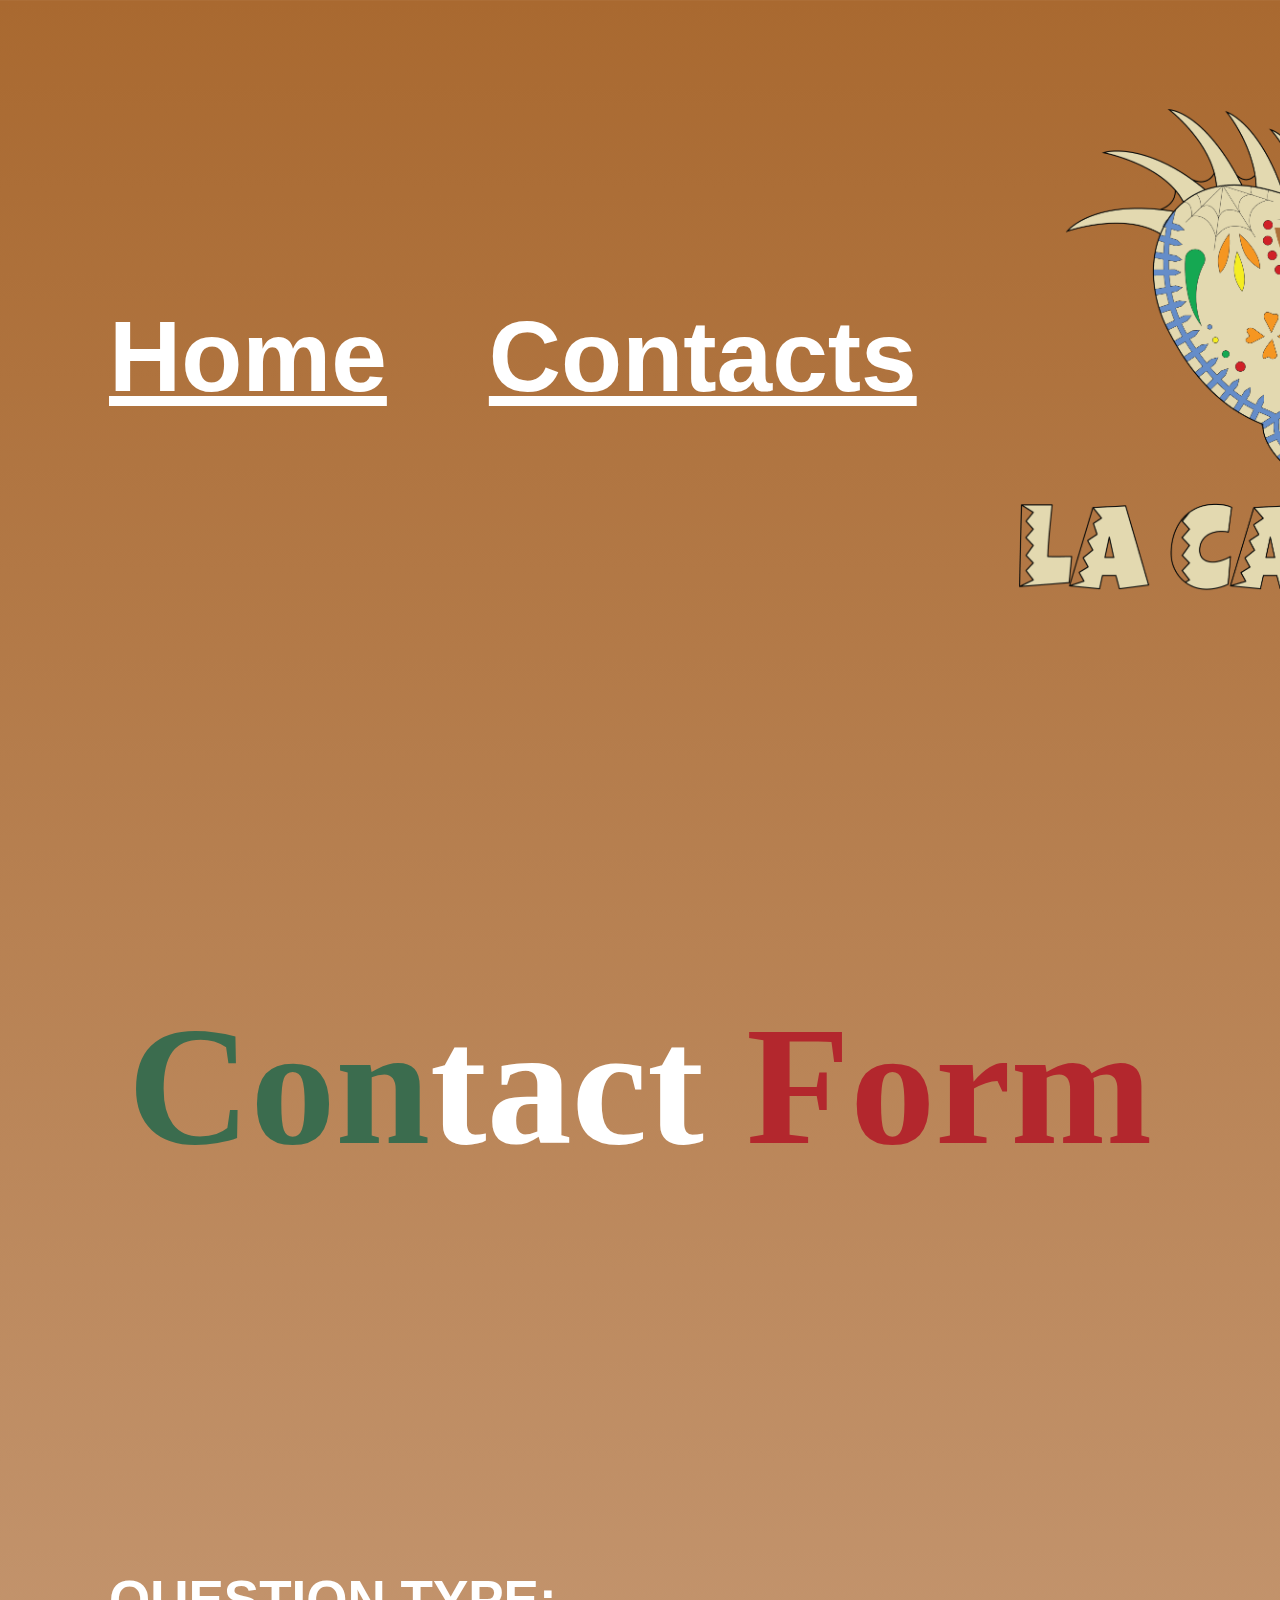
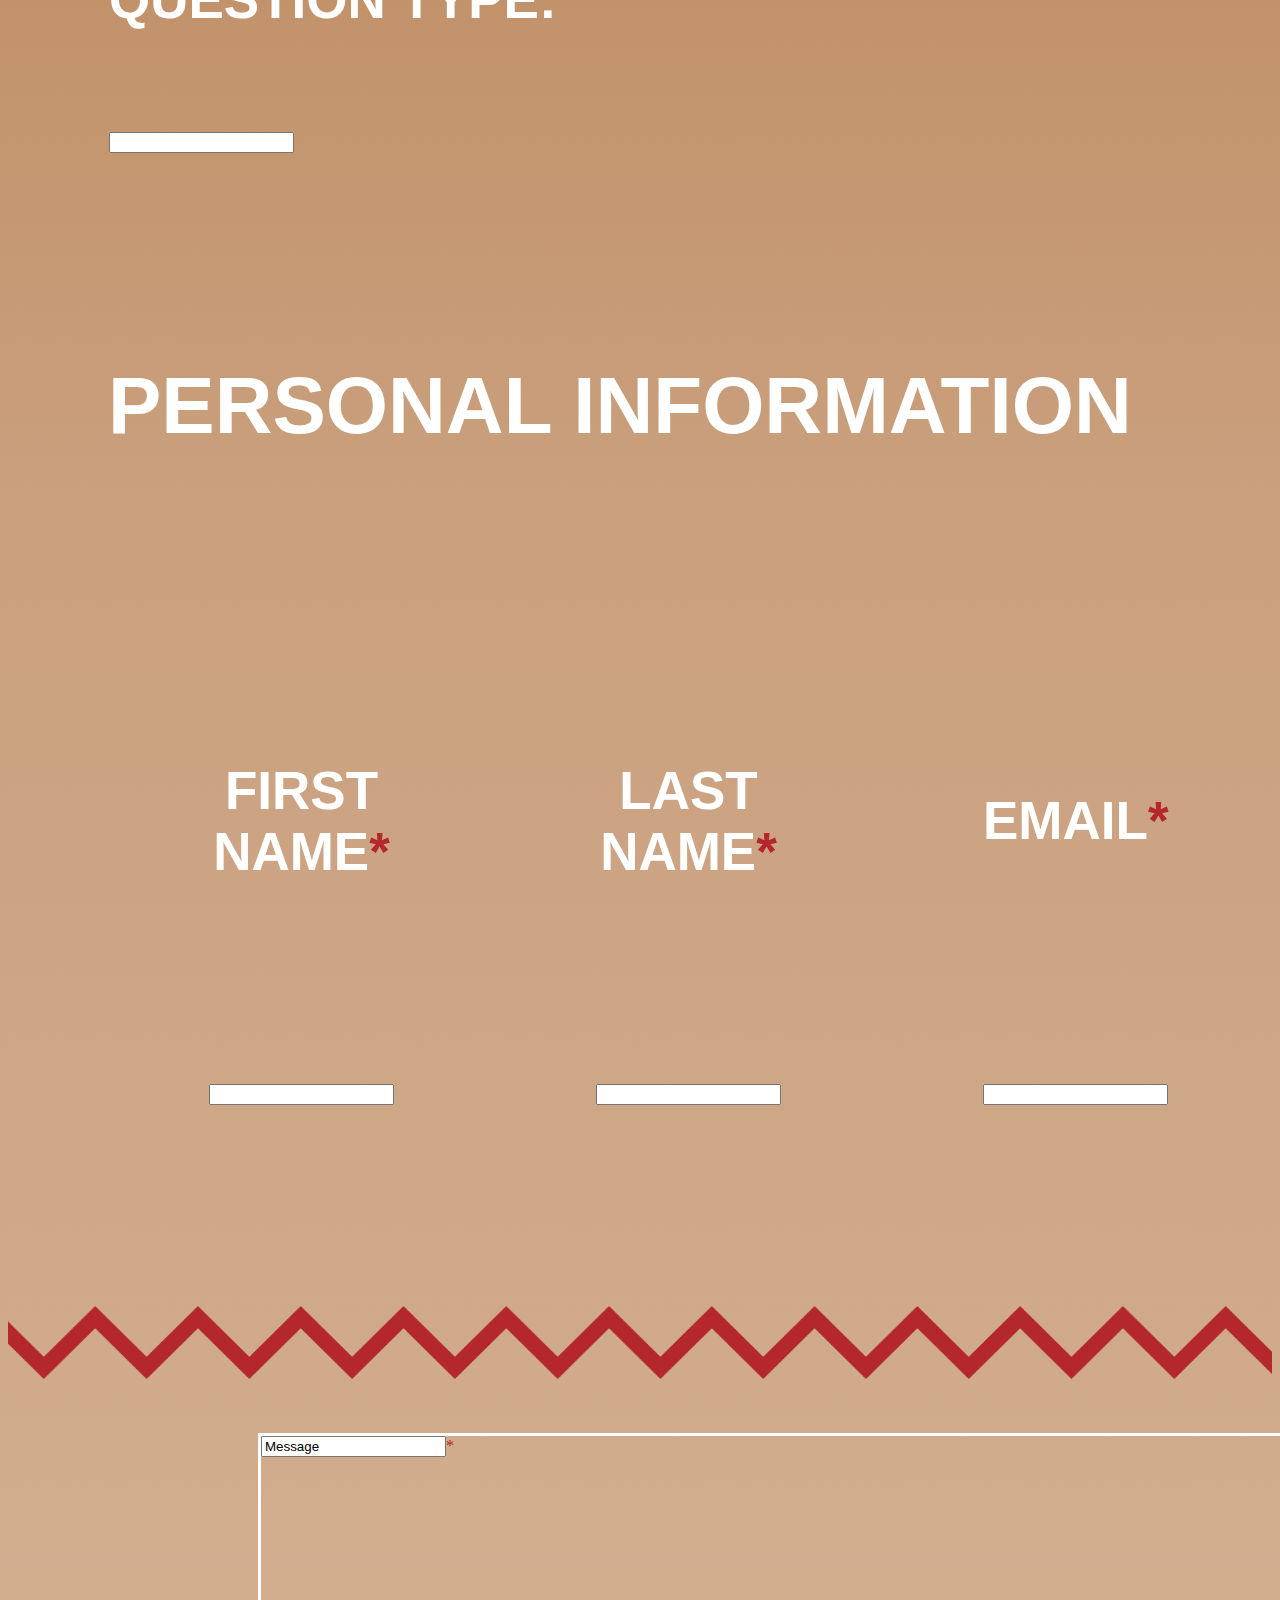
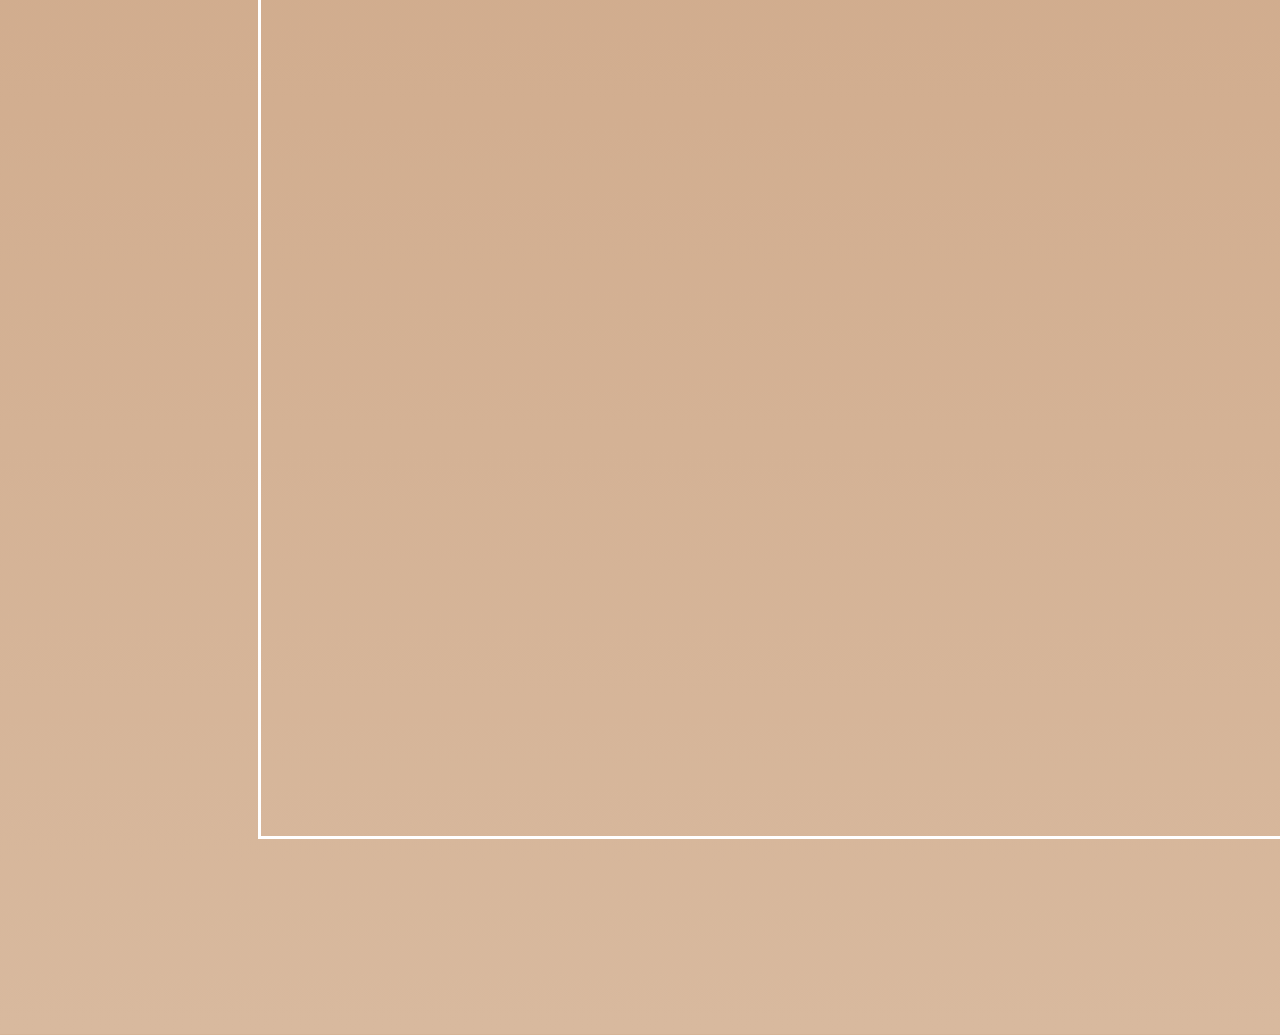
==== Contact Page.html @ 1d035faa "Add files via upload" ====
<!DOCTYPE html>
<html lang="en">
<head>
	<meta charset="UTF-8">
	<meta http-equiv="X-UA-Compatible" content="IE=edge">
	<meta name="viewport" content="width=device-width, initial-scale=1.0">
	<title>Contact</title>
	<link rel="stylesheet" href="styles.css">
	<script src="Javascript.js"></script>
</head>

<body>

<nav>
<table cellspacing="100px">
 <tr>
    <th><a href="Index.html" class="button">Home</a></th>
    <th><a href="Contact Page.html" class="button">Contacts</a></th>
	<th><img src="Logo.png" width="511" height="483"></th>
    <th><a href="Promotion Page.html" class="button">News</a></th>
	<th><a href="Product Page.html" class="button">Product</a></th>
  </tr>
</table>

</nav>

<article>

<h5><span style="color:#3B6C4E;">Con</span>tact <span style="color:#B3272D;">Form</span></h5>

<form action="/action_page.php">

	<table cellspacing="100px">
	 <tr>
		<th><label for="question">QUESTION TYPE:</label></th>
	 </tr>
	 <tr>
		<td><input type="text" id="question" name="question" value=""></td>
	 </tr>
	</table>

<h4>PERSONAL INFORMATION</h4>


	<table cellspacing="200px">
	  <tr>
		<th><label for="fname">FIRST NAME<span style="color:#B3272D;">*</label></span></th>
		<th><label for="lname">LAST NAME<span style="color:#B3272D;">*</label></span></th>
		<th><label for="email">EMAIL<span style="color:#B3272D;">*</label></th>
	  </tr>
	  <tr>
		<td><input type="text" id="fname" name="fname" value=""></td>
		<td><input type="text" id="lname" name="lname" value=""></td>
		<td><input type="text" id="email" name="email" value=""></td>
	</table>
</form> 
 <div class= "line">
	<img src="Red.png" class="line" width="12859" height="748">
 </div>
 
 <div class="message"></th>
 <input type="messages" id="messages" name="messages" value="Message"><span style="color:#B3272D;">*</span>
 </div>

 <table cellspacing="70px" cellpadding="20px" class= "links">
	<tr>
		<td><a href="Product Page" class="button2">Submit Entry</a></td>
 </table>
 
</article>
</body>

</html>
---- styles.css ----
body{ 
	background: linear-gradient(to bottom, #A96930, #CAA07E, #D8B99E);
}


nav{
	color: #FFFFFF;
	font-family: Arial;
	font-size: 141px;
}

h1{
	color: #FFFFFF;
	font-family: Luckiest Guy;
	font-size: 100px
	
}
h2{
	color: #FFFFFF;
	font-family: Luckiest Guy;
	font-size: 170px;
	position: relative;
	left: 80px;
}
h3{
	color: #FFFFFF;
	font-family: Arial;
	font-size: 106px;
}

h4{
	color: #FFFFFF;
	font-family: Arial;
	font-size: 80px;
	position: relative;
	left: 100px;
}

h5{
	color: #FFFFFF;
	font-family: Luckiest Guy;
	font-size: 170px;
	text-align: center;
}

h6{
	color: #FFFFFF;
	font-family: Arial;
	font-size: 100px;
	text-align: center;
}

p{
	color: #FFFFFF;
	font-family: Arial;
	font-size: 50px;
	width:1500px;
	position: relative;
	left: 80px;
}

th{
	color: #FFFFFF;
	font-family: Arial;
	font-size: 53px;
	border-collapse: separate;
}

.button{
	color: #FFFFFF;
	font-family: Arial;
	font-size: 100px;
}

.button1{
	color: #FFFFFF;
	font-family: Arial;
	font-size: 50px;
	text-align: center;
}

.button2{
	color: #FFFFFF;
	font-family: Arial;
	font-size: 50px;
	position: relative;
	top: 20px;
	left: 1700px;
}

.slogan{
	text-align:left;
	width:1200px;
	height:1150px;
	position: relative;
	top: 220px;
	left: 80px;
}

.display{
	position: absolute;
	left:1400px;
}

.display1{
	width: 100%;
	height: auto;
}

.display2{
	width: 60%;
	height: auto;
}

.line{
	width: 100%;
	height: auto;
}

.about{
	width: 30%;
	height: auto;
	position: absolute;
	right: 100px;

}

div.message{
	width: 1900px;
	height: 1000px;
	border: 3px solid #FFFFFF;
	position: relative;
	top: 50px;
	left: 250px;
}

.ad1{
	position: absolute;
	left: 50px
}

.ad_1{
	width: 50%;
	height: auto;
}



.ad_2{
	width: 40%;
	height: auto;
}

.ad3{
	position: relative;
	left: 60px	
}

.ad_3{
	width: 50%;
	height: auto;
}

.product{

	text-align: center;
	width: 100%;
	height: auto;
}
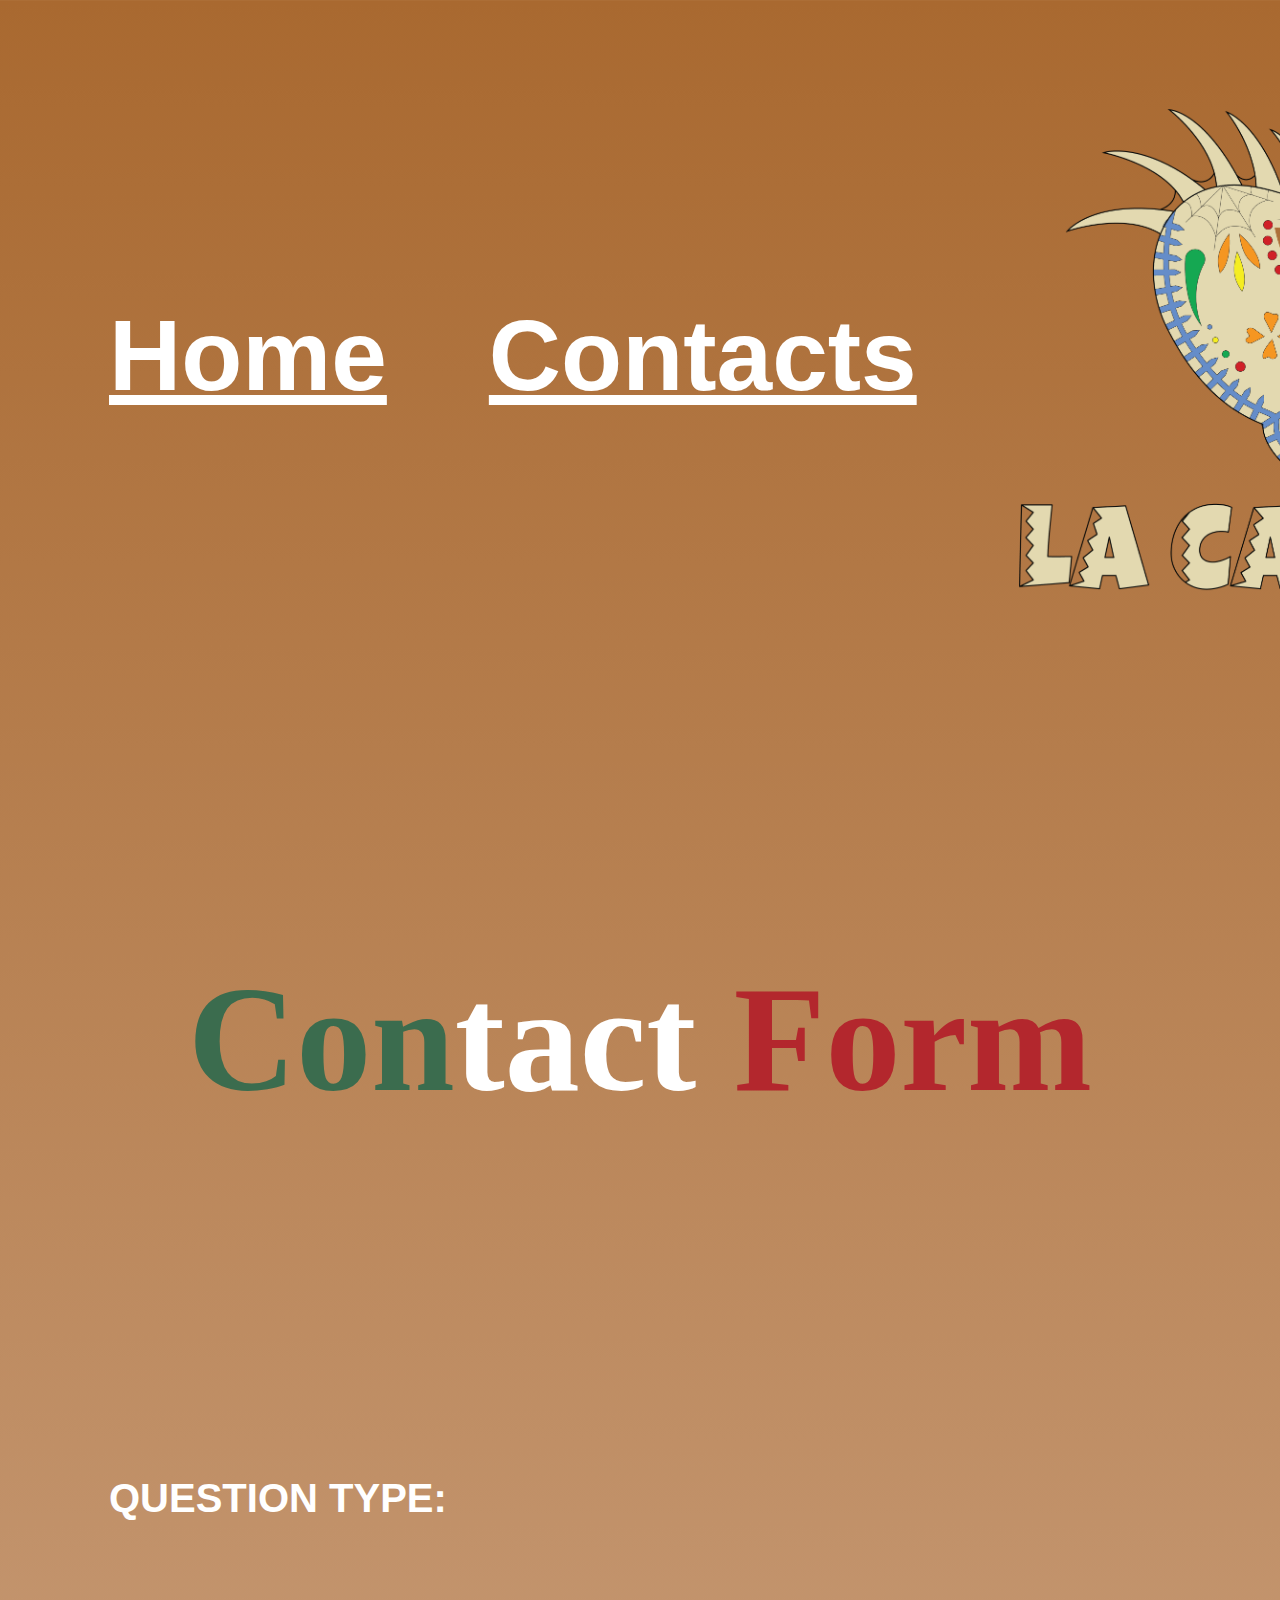
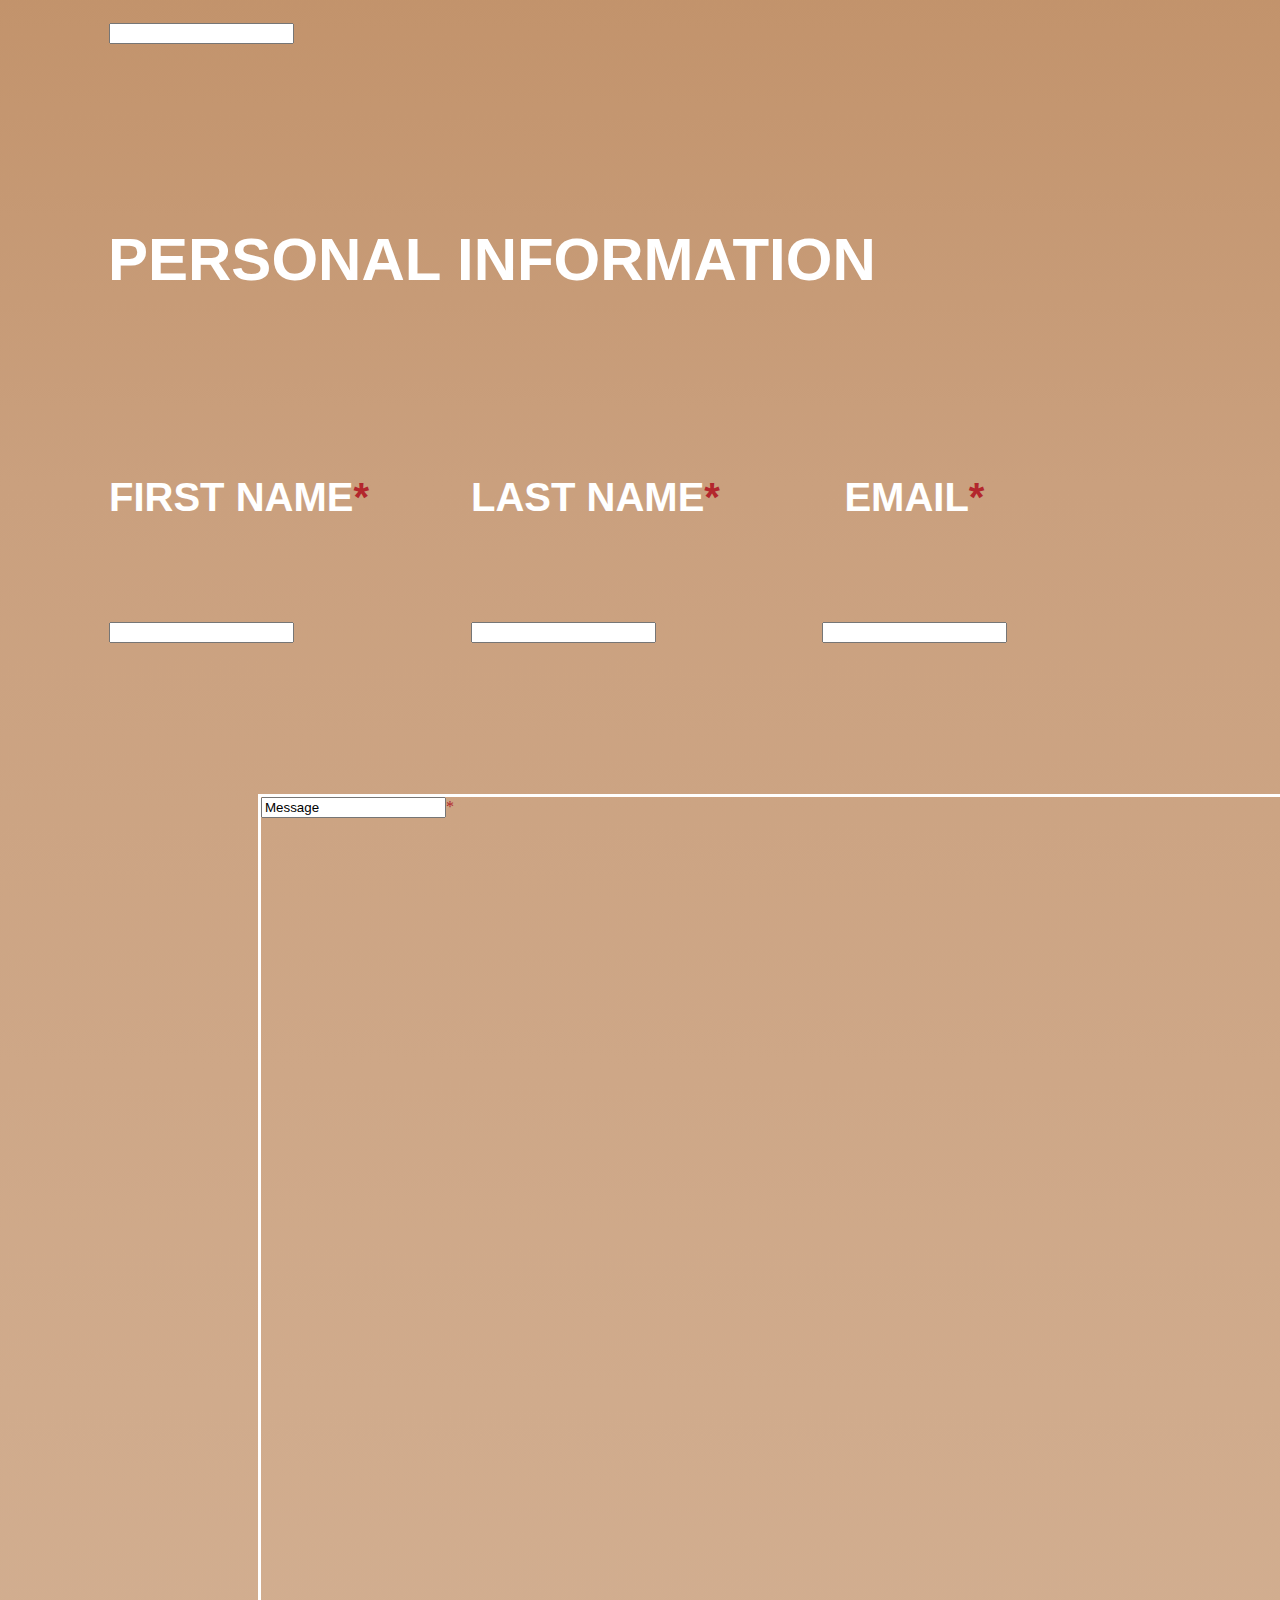
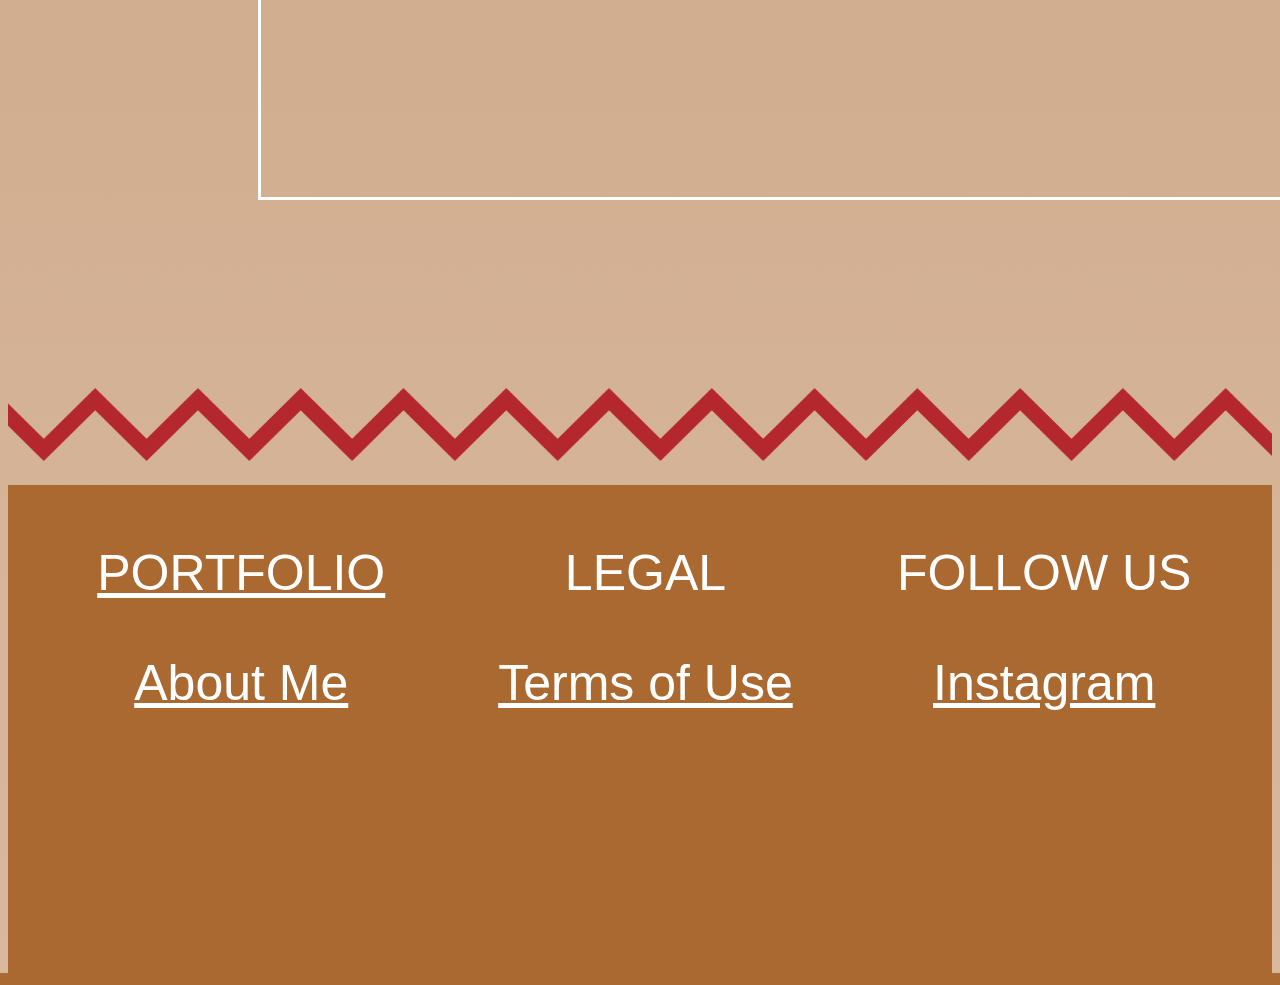
==== commit c50ef6f1: "Add files via upload" ====
--- a/Contact Page.html
+++ b/Contact Page.html
@@ -42,7 +42,7 @@
 <h4>PERSONAL INFORMATION</h4>
 
 
-	<table cellspacing="200px">
+	<table cellspacing="100px">
 	  <tr>
 		<th><label for="fname">FIRST NAME<span style="color:#B3272D;">*</label></span></th>
 		<th><label for="lname">LAST NAME<span style="color:#B3272D;">*</label></span></th>
@@ -54,9 +54,6 @@
 		<td><input type="text" id="email" name="email" value=""></td>
 	</table>
 </form> 
- <div class= "line">
-	<img src="Red.png" class="line" width="12859" height="748">
- </div>
  
  <div class="message"></th>
  <input type="messages" id="messages" name="messages" value="Message"><span style="color:#B3272D;">*</span>
@@ -66,8 +63,28 @@
 	<tr>
 		<td><a href="Product Page" class="button2">Submit Entry</a></td>
  </table>
+
+	<img src="Red.png" class="line" width="12859" height="748">
  
 </article>
+
+<div class="footer">
+
+<table class="info" cellspacing="50px">
+<tr>
+	<td><a href="https://drive.google.com/drive/folders/1goWz0oXWTz0e-NDa-lAuYRxmEBovJ_RL?usp=sharing" class="info" >PORTFOLIO</a></td>
+	<td> LEGAL</td> 
+	<td>FOLLOW US</td>
+</tr>
+
+<tr>
+	<td><a href="#" class="info" >About Me</a></td>
+	<td><a href="#" class="info" >Terms of Use</td> 
+	<td><a href="#" class="info" >Instagram</td>
+</tr>
+
+</table>
+</div>
 </body>
 
 </html>--- a/styles.css
+++ b/styles.css
@@ -6,19 +6,18 @@
 nav{
 	color: #FFFFFF;
 	font-family: Arial;
-	font-size: 141px;
 }
 
 h1{
 	color: #FFFFFF;
 	font-family: Luckiest Guy;
-	font-size: 100px
+	font-size: 100px;
 	
 }
 h2{
 	color: #FFFFFF;
 	font-family: Luckiest Guy;
-	font-size: 170px;
+	font-size: 150px;
 	position: relative;
 	left: 80px;
 }
@@ -31,7 +30,7 @@
 h4{
 	color: #FFFFFF;
 	font-family: Arial;
-	font-size: 80px;
+	font-size: 60px;
 	position: relative;
 	left: 100px;
 }
@@ -39,14 +38,15 @@
 h5{
 	color: #FFFFFF;
 	font-family: Luckiest Guy;
-	font-size: 170px;
+	font-size: 150px;
 	text-align: center;
 }
+
 
 h6{
 	color: #FFFFFF;
 	font-family: Arial;
-	font-size: 100px;
+	font-size: 150px;
 	text-align: center;
 }
 
@@ -62,7 +62,7 @@
 th{
 	color: #FFFFFF;
 	font-family: Arial;
-	font-size: 53px;
+	font-size: 40px;
 	border-collapse: separate;
 }
 
@@ -91,24 +91,18 @@
 .slogan{
 	text-align:left;
 	width:1200px;
-	height:1150px;
+	height:1200px;
 	position: relative;
 	top: 220px;
-	left: 80px;
 }
 
 .display{
 	position: absolute;
-	left:1400px;
+	left:1300px;
 }
 
 .display1{
-	width: 100%;
-	height: auto;
-}
-
-.display2{
-	width: 60%;
+	width: 90%;
 	height: auto;
 }
 
@@ -118,11 +112,10 @@
 }
 
 .about{
-	width: 30%;
+	width: 23%;
 	height: auto;
 	position: absolute;
 	right: 100px;
-
 }
 
 div.message{
@@ -134,39 +127,53 @@
 	left: 250px;
 }
 
-.ad1{
-	position: absolute;
-	left: 50px
-}
 
 .ad_1{
 	width: 50%;
 	height: auto;
+	position: absolute;
+	left: 50px;
 }
-
-
 
 .ad_2{
 	width: 40%;
 	height: auto;
+	position: relative;
+	left: 1400px;
 }
 
-.ad3{
-	position: relative;
-	left: 60px	
-}
 
 .ad_3{
 	width: 50%;
 	height: auto;
+	position: relative;
+	left: 620px;
 }
 
 .product{
-
 	text-align: center;
 	width: 100%;
 	height: auto;
 }
 
 
+.footer{
+    background-color: #A96930;
+	width: 100%;
+	height: 500px;
+	position: relative;
+	top: 20px;
+	text-align: center;
+	font-family: arial;
+	color: #FFFFFF;
 
+}
+
+.info{
+	font-family: arial;
+	color: #FFFFFF;
+	width: 100%;
+	font-size: 50px;
+	text-align: center;
+	padding: 8px;
+}
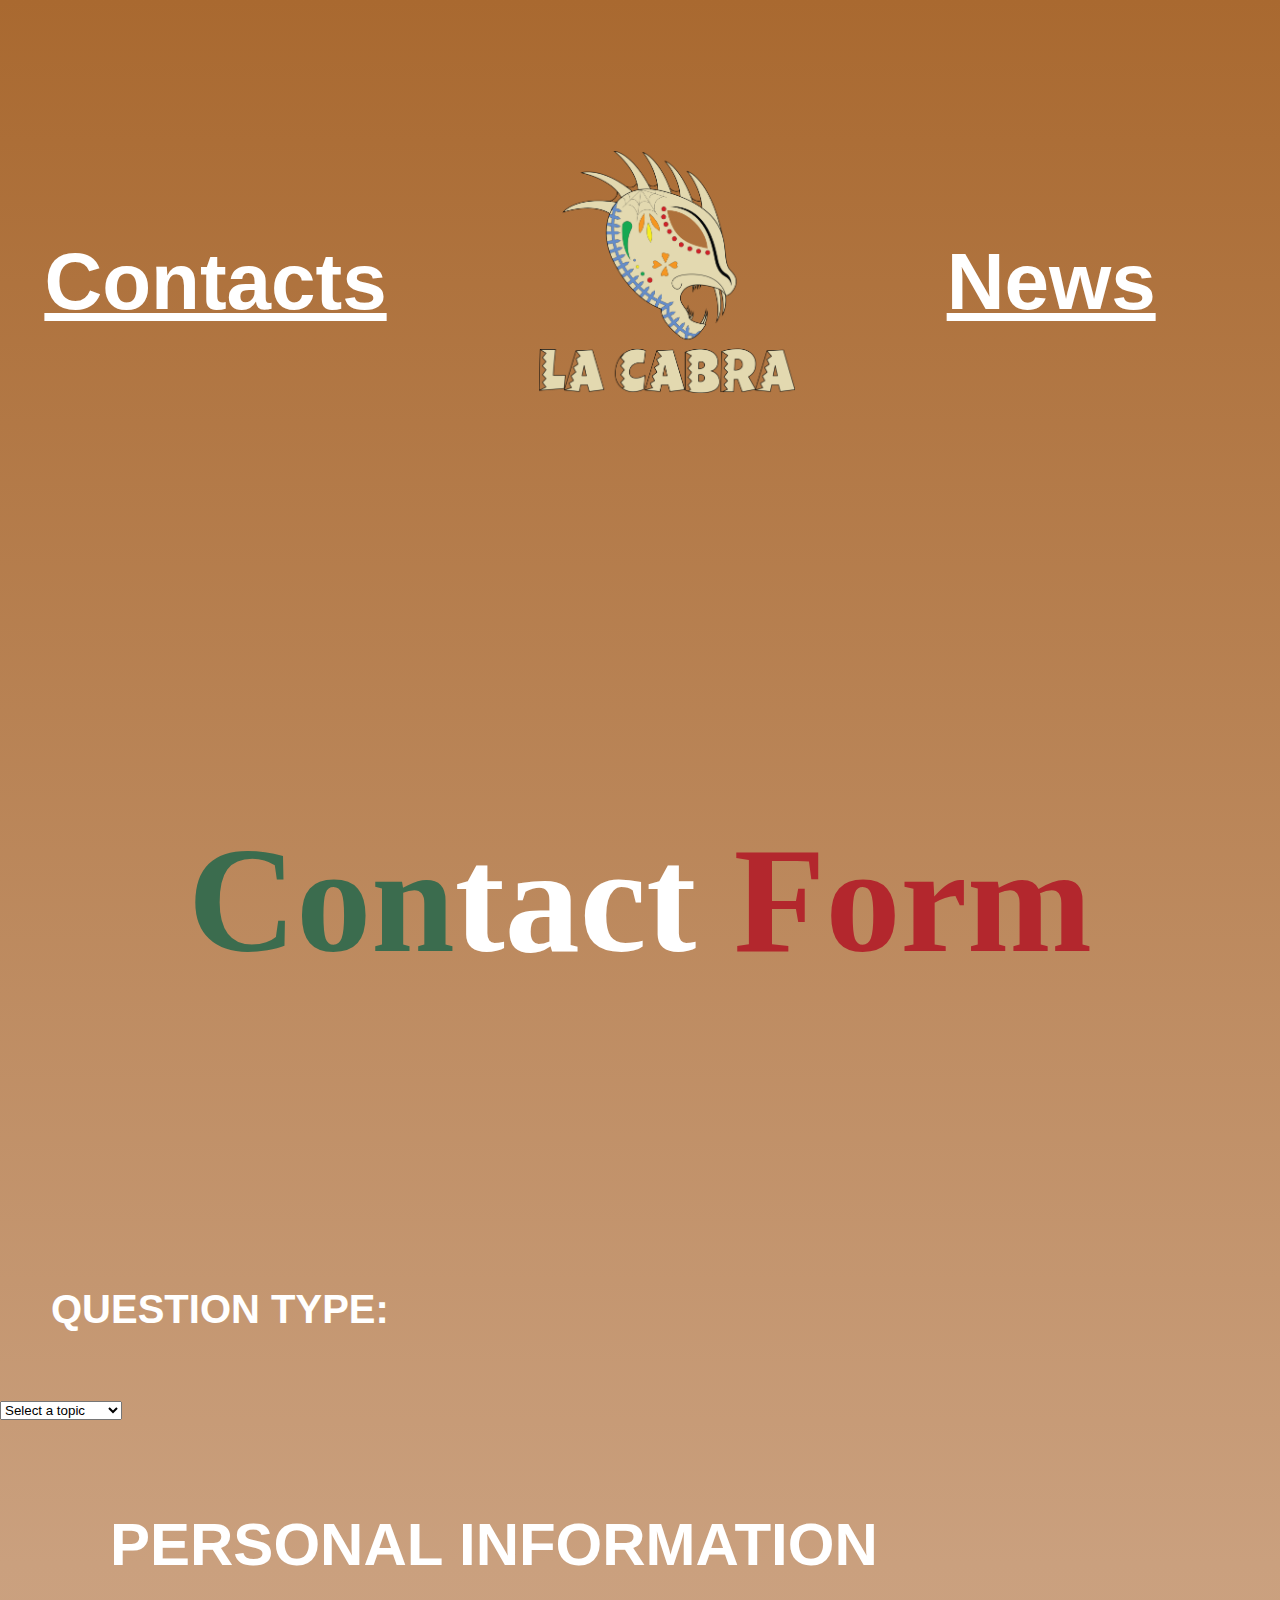
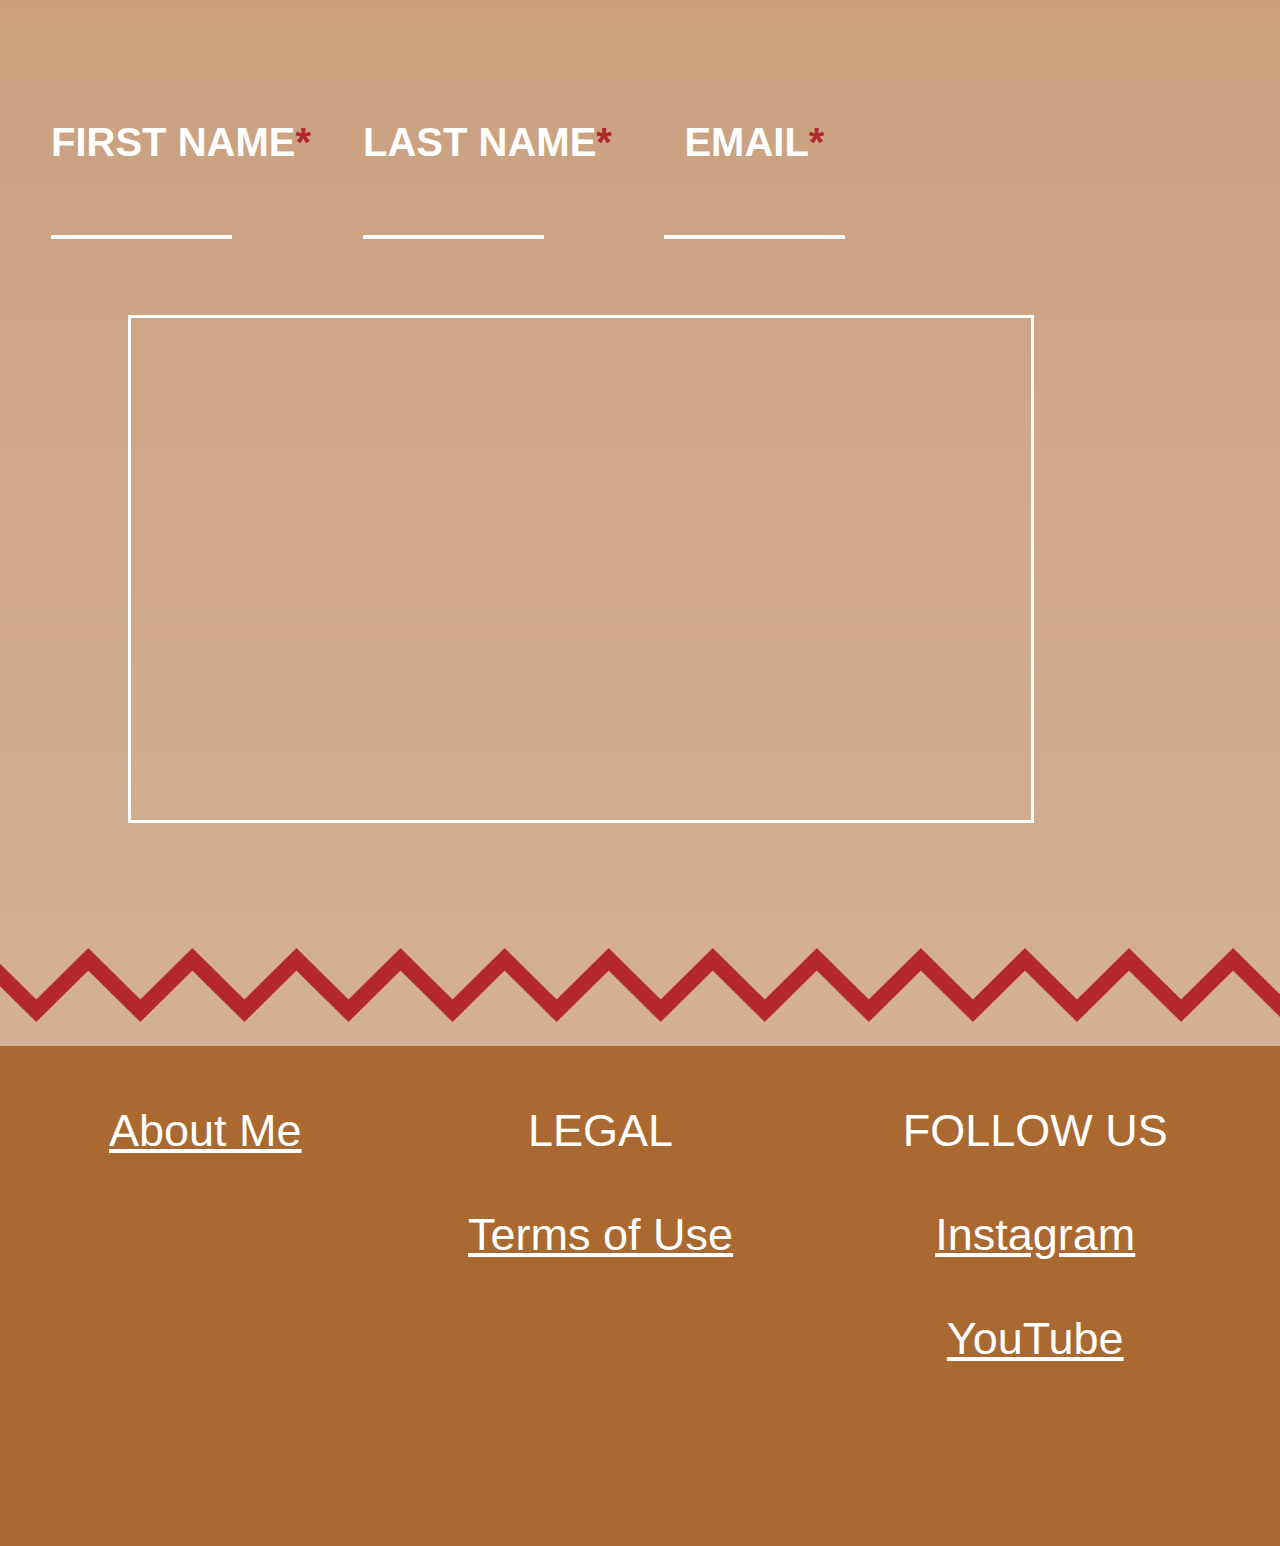
==== commit 866907b1: "Add files via upload" ====
--- a/Contact Page.html
+++ b/Contact Page.html
@@ -12,12 +12,12 @@
 <body>
 
 <nav>
-<table cellspacing="100px">
+<table cellspacing="150px">
  <tr>
-    <th><a href="Index.html" class="button">Home</a></th>
+    <th><a href="index.html" class="button">Home</a></th>
     <th><a href="Contact Page.html" class="button">Contacts</a></th>
-	<th><img src="Logo.png" width="511" height="483"></th>
-    <th><a href="Promotion Page.html" class="button">News</a></th>
+	<th><a href="index.html" class="button"><img src="Logo.png" width="256" height="242"></a></th>
+    <th><a href="News.html" class="button">News</a></th>
 	<th><a href="Product Page.html" class="button">Product</a></th>
   </tr>
 </table>
@@ -28,62 +28,72 @@
 
 <h5><span style="color:#3B6C4E;">Con</span>tact <span style="color:#B3272D;">Form</span></h5>
 
-<form action="/action_page.php">
+<form>
+	<table cellspacing="50px">
+<th>QUESTION TYPE:</th>
+</table>
+<br>
+	<tr>
+			<select id="newLocation"> 
+				<option selected>Select a topic</option>
+				<option value="w11_1.html">Bird Slide</option>
+				<option value="w11_2.html">Bird Double-click</option>
+		  </select>
+	</tr>
+	<table cellspacing="50px">
 
-	<table cellspacing="100px">
-	 <tr>
-		<th><label for="question">QUESTION TYPE:</label></th>
-	 </tr>
-	 <tr>
-		<td><input type="text" id="question" name="question" value=""></td>
-	 </tr>
 	</table>
 
-<h4>PERSONAL INFORMATION</h4>
+<h4 style="padding: 10px;">PERSONAL INFORMATION</h4>
 
-
-	<table cellspacing="100px">
+	<table cellspacing="50px">
 	  <tr>
 		<th><label for="fname">FIRST NAME<span style="color:#B3272D;">*</label></span></th>
 		<th><label for="lname">LAST NAME<span style="color:#B3272D;">*</label></span></th>
 		<th><label for="email">EMAIL<span style="color:#B3272D;">*</label></th>
-	  </tr>
-	  <tr>
-		<td><input type="text" id="fname" name="fname" value=""></td>
-		<td><input type="text" id="lname" name="lname" value=""></td>
-		<td><input type="text" id="email" name="email" value=""></td>
+	</tr>
+	<tr>
+		<td><input type="text" id="fname" name="fname"></td>
+		<td><input type="text" id="lname" name="lname"></td>
+		<td><input type="text" id="email" name="email"></td> 
 	</table>
+ 
+ 	<input type="messages" id="messages" name="messages" class="message">
+
+ 	<table cellspacing="35px" cellpadding="10px">
+		<tr>
+			<td><button type="button" class="button2" onclick="processFrom()">Submit Entry</button></td>
+			
+		</tr>
+ </table>
 </form> 
- 
- <div class="message"></th>
- <input type="messages" id="messages" name="messages" value="Message"><span style="color:#B3272D;">*</span>
- </div>
-
- <table cellspacing="70px" cellpadding="20px" class= "links">
-	<tr>
-		<td><a href="Product Page" class="button2">Submit Entry</a></td>
- </table>
-
 	<img src="Red.png" class="line" width="12859" height="748">
  
 </article>
 
-<div class="footer">
+  <!--The footer-->
+<div class ="footer">
+	<table class="info" cellspacing ="50px">
+	<tr> 
+		<td><a href="About Me.html" class="info">About Me</a></td>
+		<td> LEGAL</td> 
+		<td>FOLLOW US</td>
+	</tr>
 
-<table class="info" cellspacing="50px">
-<tr>
-	<td><a href="https://drive.google.com/drive/folders/1goWz0oXWTz0e-NDa-lAuYRxmEBovJ_RL?usp=sharing" class="info" >PORTFOLIO</a></td>
-	<td> LEGAL</td> 
-	<td>FOLLOW US</td>
+	<tr>
+		<td></td>
+		<td><a href="Terms of Use.html" class="info">Terms of Use</td> 
+		<td><a href="https://www.instagram.com/la_cabra_drink/" class="info">Instagram</td>
 </tr>
 
-<tr>
-	<td><a href="#" class="info" >About Me</a></td>
-	<td><a href="#" class="info" >Terms of Use</td> 
-	<td><a href="#" class="info" >Instagram</td>
-</tr>
+	<tr>
+		<td></td>
+		<td></td>
+		<td><a href="https://www.youtube.com/@la_cabra_" class="info">YouTube</td>
+	</tr>
 
-</table>
+	</table>
+
 </div>
 </body>
 
--- a/styles.css
+++ b/styles.css
@@ -1,6 +1,164 @@
 body{ 
 	background: linear-gradient(to bottom, #A96930, #CAA07E, #D8B99E);
-}
+	display: flex;
+    flex-wrap: wrap;
+    margin: 0px;
+    width: 100%;
+	justify-content: center;
+}
+
+
+
+
+
+
+
+/*
+nav{
+	color: #FFFFFF;
+	font-family: Arial;
+	justify-content: center;
+}
+
+h1{
+	color: #FFFFFF;
+	font-family: Luckiest Guy;
+	font-size: 50px;
+	
+}
+h2{
+	color: #FFFFFF;
+	font-family: Luckiest Guy;
+	font-size: 75px;
+	position: relative;
+	left: 40px;
+	padding: 1px;
+	margin: 10px;
+}
+h3{
+	color: #FFFFFF;
+	font-family: Arial;
+	font-size: 54px;
+}
+
+h4{
+	color: #FFFFFF;
+	font-family: Arial;
+	font-size: 25px;
+}
+
+h5{
+	color: #FFFFFF;
+	font-family: Luckiest Guy;
+	font-size: 75px;
+	text-align: center;
+}
+
+
+h6{
+	color: #FFFFFF;
+	font-family: Arial;
+	font-size: 38px;
+	text-align: center;
+}
+
+p{
+	color: #FFFFFF;
+	font-family: Arial;
+	font-size:25px;
+	width: clamp(10%, 60%, 100%);
+	height: auto;
+	position: relative;
+	left: 40px;
+}
+
+th{
+	color: #FFFFFF;
+	font-family: Arial;
+	font-size: 15px;
+	border-collapse: separate;
+}
+
+.button{
+	color: #FFFFFF;
+	font-family: Arial;
+	font-size: 25px;
+}
+
+.button1{
+	color: #FFFFFF;
+	font-family: Arial;
+	font-size: 25px;
+	text-align: center;
+}
+
+.button2{
+	color: #FFFFFF;
+	font-family: Arial;
+	font-size: 25px;
+	position: relative;
+	top: 10px;
+	left: clamp(100px, 850px, 1000px);
+	cursor: pointer;
+}
+
+.slogan{
+	text-align:left;
+	width:fit-content;
+	height:500px;
+	position: relative;
+	top: 110px;
+	margin: 1px;
+}
+
+.display{
+	position: absolute;
+	Text-align: right;
+}
+
+.display1{
+	width: clamp(10%, 40%, 100%);
+	height: auto;
+}
+
+.line{
+	width: 100%;
+	height: auto;
+	margin: 30px 30px 30px 0px;
+}
+
+.about{
+	position: absolute;
+	left: clamp(100px, 1600px, 1700px);
+	width: clamp(10%, 25%, 50%);
+	height: auto;
+}
+
+.footer{
+	background-color: #A96930;
+	width: 100%;
+	height: 250px;
+	text-align: center;
+
+}
+
+.info{
+	color: #FFFFFF;
+	font-family: Arial;
+	font-size: 13px;
+	padding: 8px;
+	text-align: center;
+	width: 100%;
+}
+
+*/
+
+
+
+
+
+
+
 
 
 nav{
@@ -69,7 +227,7 @@
 .button{
 	color: #FFFFFF;
 	font-family: Arial;
-	font-size: 100px;
+	font-size: 80px;
 }
 
 .button1{
@@ -81,6 +239,8 @@
 
 .button2{
 	color: #FFFFFF;
+	background-color: transparent;
+	border: transparent;
 	font-family: Arial;
 	font-size: 50px;
 	position: relative;
@@ -139,7 +299,7 @@
 	width: 40%;
 	height: auto;
 	position: relative;
-	left: 1400px;
+	left: 500px;
 }
 
 
@@ -173,7 +333,248 @@
 	font-family: arial;
 	color: #FFFFFF;
 	width: 100%;
-	font-size: 50px;
+	font-size: 45px;
 	text-align: center;
 	padding: 8px;
 }
+
+
+
+
+
+
+
+
+
+
+
+
+
+
+.page-content {
+    max-width: 700px;
+    font-family: "Roboto", sans-serif;
+    margin: 0 auto;
+  }
+   
+  .page-content p {
+    line-height: 2;
+  }
+  
+  .popup-overlay {
+    background: rgba(0, 0, 0, 0.4);
+    position: fixed;
+    left: 0;
+    top: 0;
+    height: 100vh;
+    width: 100%;
+    opacity: 0;
+    transition: all 700ms ease;
+  }
+  
+  .popup-overlay.active {
+    opacity: 1;
+  }
+  
+  .popup-container {
+    position: fixed;
+    left: 50%;
+    top: 50%;
+    transform: translate(-50%, calc(-50% + 50px));
+    font-family: "Raleway", sans-serif;
+    color: #fff;
+    padding: 12px 0;
+    box-shadow: 0 6px 55px -10px rgba(0, 0, 0, 0.7);
+    background-image: url("Background _1.png");
+    background-size: cover;
+    width: 540px;
+    height: 336px;
+    opacity: 0;
+    pointer-events: none;
+    transition: all 700ms ease;
+  }
+  
+  .popup-overlay.active .popup-container {
+    transform: translate(-50%, -50%);
+    opacity: 1;
+    pointer-events: auto;
+  }
+  
+  .popup-overlay.active .left .bg-1,
+  .popup-overlay.active .left .bg-2 {
+    transform: translateX(0);
+  }
+  
+  .popup-container,
+  .popup-container * {
+    box-sizing: border-box;
+  }
+  
+  .popup-container .left img {
+    position: absolute;
+    bottom: 0;
+  }
+  
+  .popup-container .left .bg-1 {
+    left: 80px;
+    transform: translateX(-20px);
+    transition: all 1700ms ease;
+  }
+  
+  .popup-container .left .bg-2 {
+    left: 64px;
+    transform: translateX(-20px);
+    transition: all 1700ms ease;
+    transition-delay: 600ms;
+  }
+  
+  .popup-container .right {
+    width: 540px;
+    padding: 16px;
+    padding-left: 250px;
+  }
+  
+  .popup-container .skip-button {
+    position: absolute;
+    top: 4px;
+    right: 4px;
+    background: #000;
+    padding: 2px 6px;
+    font-size: 14px;
+    cursor: pointer;
+  }
+  
+  .popup-container .logo {
+    font-size: 13px;
+    color: #febdff;
+    width: 50%;
+    height: auto;
+    text-transform: uppercase;
+    margin-bottom: 4px;
+  }
+  
+  .popup-container h2.popup-heading {
+    font-size: 30px;
+    font-family: Luckiest Guy;
+    text-transform: uppercase;
+    margin: 0;
+  }
+  
+  .popup-container .visit-button {
+    text-decoration: none;
+    font-size: 15px;
+    font-weight: bold;
+    color: #FFFFFF;
+    padding: 8px 24px;
+    margin-top: 8px;
+    text-align: center;
+  }
+
+  .popup-container .hero-image-small {
+    display: none;
+  }
+  
+  @media (max-width: 560px) {
+    .popup-container .left .bg-1,
+    .popup-container .left .bg-2,
+    .popup-container .left .hero-image {
+      display: none;
+    }
+  
+    .popup-container .right {
+      padding: 16px;
+      width: 300px;
+      padding-top: 4px;
+    }
+  
+    .popup-container .left .hero-image-small {
+      display: block;
+      width: 100%;
+    }
+  
+    .popup-container .left .hero-image-small {
+      position: relative;
+    }
+  
+    .popup-container {
+      padding: 0;
+    }
+  }
+
+
+
+
+
+
+
+
+
+
+
+
+
+
+
+
+
+
+.message{
+	background-color: transparent;
+	width: max(70%, 50px);
+	height: 500px;
+	border: 3px solid #FFFFFF;
+	position: relative;
+	top: 25px;
+	left: max(10%, 125px);
+}
+
+input{
+	background-color: transparent;
+	border:#FFFFFF 4px;
+	border-style: none none solid none;
+}
+
+.ad_1{
+	position: absolute;
+	width: clamp(10%, 50%, 100%);
+	height: auto;
+}
+
+.ad2{
+	text-align: center;
+}
+
+.ad_2{
+	width: clamp(10%, 40%, 90%);
+	height: auto;
+}
+
+.ad3{
+	justify-content: center;
+}
+.ad_3{
+	justify-content: center;
+	width: clamp(10%, 40%, 100%);
+	height: auto;
+}
+
+.product{
+	text-align: center;
+	width: 100%;
+	height: auto;
+}
+
+.me{
+	color: #FFFFFF;
+	font-family: Arial;
+	text-align: center;
+	font-size: 25px;
+	width: 80%;
+	height: auto;
+}
+
+.terms{
+	width: clamp(10%, 80%, 100%);
+	height: auto;
+	justify-content: center;
+}
